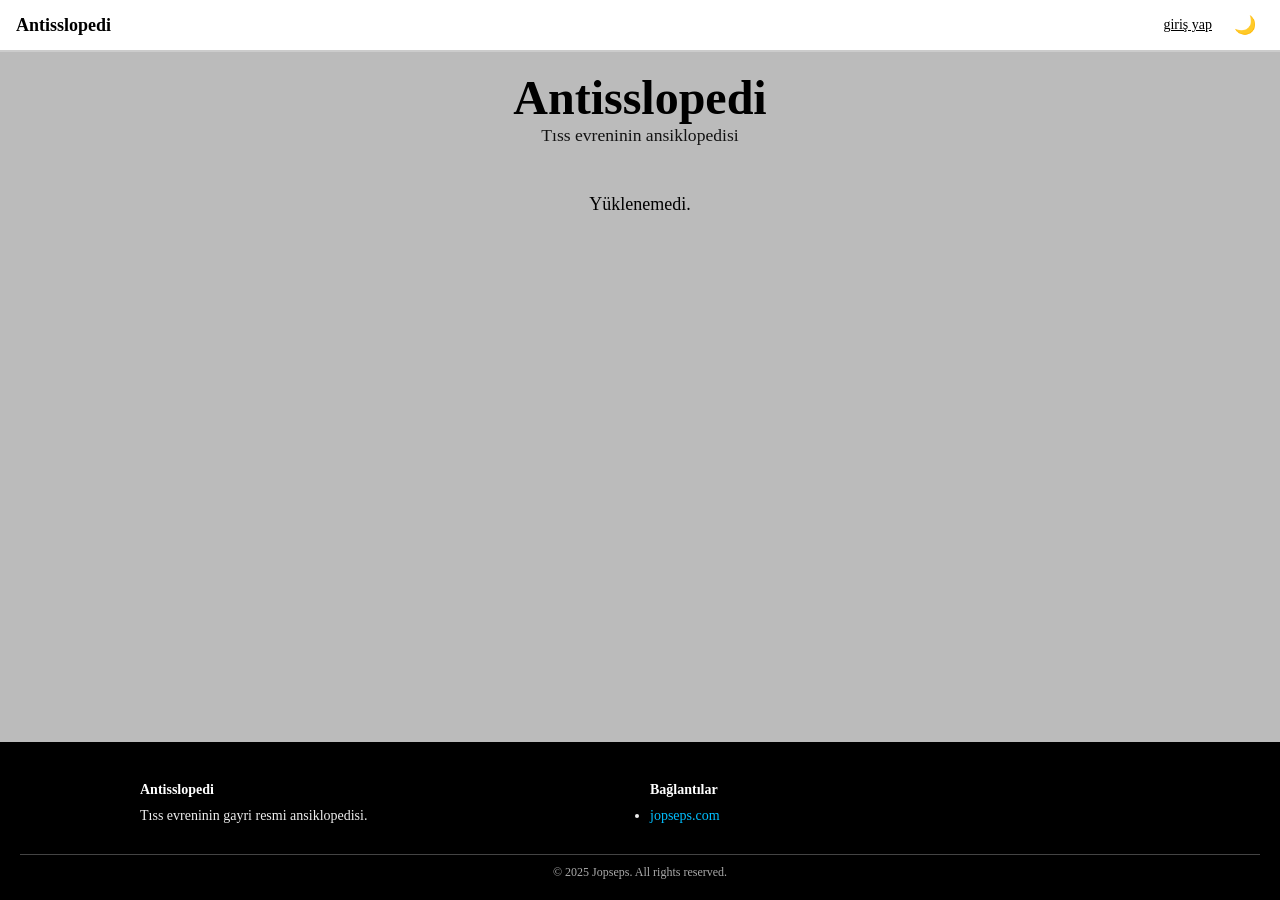
==== index.html @ 41218977 "Wiki, auth and UI stuff Co-Authored-By: Claude Fable 5 <noreply@anthropic.com>" ====
<!DOCTYPE html>
<html lang="tr">
    <head>
        <meta charset="UTF-8">
        <meta name="viewport" content="width=device-width, initial-scale=1.0">
        <link rel="stylesheet" href="styles.css">
        <title>Antisslopedi</title>
    </head>
    <body class="background">
        <div class="site-wrapper">
            <header class="site-header">
                <a href="index.html" class="site-header-title">Antisslopedi</a>
                <div class="site-header-right">
                    <span id="auth-strip" class="auth-strip"></span>
                    <button id="darkModeButton" onclick="switchColorScheme()" aria-label="Tema değiştir">🌙</button>
                </div>
            </header>
            <main class="site-content">
                <h1 class="straightText hero-title">Antisslopedi</h1>
                <p class="straightText hero-sub">Tıss evreninin ansiklopedisi</p>
                <div class="container" id="new-char-slot" style="margin-top:8px;"></div>

                <div id="char-grid" class="projects-grid" style="margin-top:30px;">
                    <p class="straightText" id="loading-msg" style="font-size:large;">yükleniyor...</p>
                </div>
            </main>

            <footer class="site-footer">
                <div class="footer-content" id="footer">
                    <div class="footer-section">
                        <h4>Antisslopedi</h4>
                        <p>Tıss evreninin gayri resmi ansiklopedisi.</p>
                    </div>
                    <div class="footer-section">
                        <h4>Bağlantılar</h4>
                        <ul>
                            <li><a href="https://jopseps.com">jopseps.com</a></li>
                        </ul>
                    </div>
                </div>
                <div class="footer-bottom">
                    © 2025 Jopseps. All rights reserved.
                </div>
            </footer>
        </div>

        <script src="files/js/features.js"></script>
        <script src="files/js/auth.js"></script>
        <script>
            if(getToken()){
                document.getElementById("new-char-slot").innerHTML =
                    `<a href="duzenle.html?new=1"><span class="interactiveText straightText" style="font-weight:700;">+ Yeni Karakter</span></a>`;
            }

            async function loadGrid(){
                let chars;
                try{
                    const res = await fetch(`${API}/api/characters`);
                    if(!res.ok) throw new Error(res.status);
                    chars = await res.json();
                }catch(e){
                    document.getElementById("loading-msg").textContent = "Yüklenemedi.";
                    return;
                }

                const grid = document.getElementById("char-grid");
                grid.innerHTML = "";

                chars.forEach(char => {
                    const imgHtml = char.image
                        ? `<img src="${escHtml(char.image)}" alt="${escHtml(char.name)}">`
                        : `<div class="char-card-placeholder">${escHtml(initials(char.name))}</div>`;

                    const card = document.createElement("a");
                    card.href = `wiki.html?char=${encodeURIComponent(char.id)}`;
                    card.className = "char-card";
                    card.innerHTML = `
                        <div class="char-card-img">${imgHtml}</div>
                        <div class="char-card-info">
                            <h3>${escHtml(char.name)}</h3>
                            <p class="char-card-summary">${escHtml(char.summary || "")}</p>
                        </div>
                    `;
                    grid.appendChild(card);
                });
            }

            loadGrid();
        </script>
    </body>
</html>
---- styles.css ----
/* Reset */
*{
    margin: 0;
    padding: 0;
    box-sizing: border-box;
}

a{
    color: inherit;
    text-decoration: none;
}

.background{
    background-color: rgb(187, 187, 187)
}

.container{
    display: flex;
    justify-content: center;
    align-items: center;
}

.container-right{
    display: flex;
    justify-content: flex-end;
    align-items: center;
    gap: 10px;
    padding: 10px 12px 0 0;
}

.container-left{
    display: flex;
    justify-content: left;
    align-items: left;
}

.straightText{
    color: #000000;
}

.interactiveText-wrapper{
    display: flex;
    justify-content: flex-end; /* right */

    padding-right: 10%;
}

.interactiveText{
    white-space: nowrap;

    display: inline-block;

    transform-origin: center;
    transition: transform 0.3s ease;
}

.interactiveText:hover{
    transform: scale(1.20);
}


.bigImage{
    border-color: #000000;
    border-style: solid;
    border-width: 7px;
    border-radius: 30%;

    display: flex;
    justify-self: center;
    justify-content: center;
    align-items: center;

    min-height: 150px;
    min-width: 150px;
    max-height: 225px;
    max-width: 225px;
    width: 15%;
    height: 15%;

    transition: transform 0.3s ease;
}

.bigImage.hovered {
    transform: scale(1.1);
}

.tissContainer{
    display: grid;
    grid-template-columns: auto auto;
    padding: 10px;
    column-gap: min(200px, 5%);

}

.tissContainer div{
    padding: 10px;
    text-align: center;

}

.tissImage{
    border-color: #000000;
    border-style: solid;
    border-width: 7px;
    border-radius: 30%;

    display: flex;
    justify-self: center;
    justify-content: center;
    align-items: center;

    min-height: 150px;
    min-width: 150px;
    max-height: 400px;
    max-width: 225px;
    width: 15%;
    height: 15%;

    margin-left: 20%;
    margin-top: 5%;
}

.tissTitleText{
    color: #000000;
    font-size: 45pt;
}

.tissDescriptonText div{
    display: flex;
    color: #000000;
    border-color: #000000;
    border-style: solid;
    border-width: 7px;
    border-radius: 30%;

    visibility: visible;

}


#samePlaceList span{
    color: initial;
}

.bigInput{
    width: max(70%, 350px);
}


/* --- Sticky site header --- */
.site-header{
    position: sticky;
    top: 0;
    z-index: 100;
    display: flex;
    align-items: center;
    justify-content: space-between;
    gap: 10px;
    padding: 10px 16px;
    background-color: #ffffff;
    border-bottom: 2px solid #cccccc;
}

.site-header-title{
    font-weight: 900;
    font-size: 18px;
    color: #000000;
}

.site-header-right{
    display: flex;
    align-items: center;
    gap: 10px;
}

#darkModeButton{
    margin: 0;
    padding: 6px 8px;
    font-size: 18px;
    line-height: 1;
    background: none;
    border: none;
    border-radius: 6px;
    cursor: pointer;
}

#darkModeButton:hover{
    background-color: rgba(0, 0, 0, 0.08);
}

html, body{
    height: 100%;
    margin: 0;
    padding: 0;
    overscroll-behavior-y: none;
}

html{
    overflow-y: scroll;
}


.site-wrapper{
    display: flex;
    flex-direction: column;
    min-height: 100vh;
}

.site-content{
    flex: 1;
}

.projects-grid{
    display: grid;
    grid-template-columns: repeat(auto-fit, minmax(280px, 1fr));
    row-gap: 5px;
    gap: 20px;

    justify-items: center;
    padding-top: 10px;
    padding-left: 5%;
    padding-right: 5%;
}

.project-wrapper{
    max-width: 400px;
    display: inline-block;
    overflow: visible;
}

.project-card{
    width: 400px;
    background-color: rgb(255, 255, 255);
    border: 2px solid rgb(204, 204, 204);
    border-radius: 12px;
    overflow: hidden;
    box-shadow: 0 4px 10px rgba(0, 0, 0, 0.1);
    transition: transform 0.3s ease;
    margin: 20px auto;
    display: block;
    transform-origin: center;
}

.project-card:hover{
    transform: scale(1.1);
    clip-path: inset(0);
}

.project-card img {
    object-fit: cover;
    width: 100%;
    height: 230px;
    display: block;
}

.project-info {
    padding: 15px;
}

.project-info h3 {
    margin: 0 0 10px;
}

.project-info p{
    font-size: 14px;
    color: rgb(85, 85, 85);
}

.project-card-P{
    width: 330px;
    background-color: rgb(255, 255, 255);
    border: 2px solid rgb(204, 204, 204);
    border-radius: 12px;
    overflow: hidden;
    box-shadow: 0 4px 10px rgba(0, 0, 0, 0.1);
    transition: transform 0.3s ease;
    margin: 20px auto;
    display: block;
}

.project-card-P:hover {
    transform: scale(1.1);
}

.project-card-P img {
    object-fit: cover;
    width: 100%;
    height: 190px;
    display: block;
}

.project-info-P {
    padding: 15px;
}

.project-info-P h3 {
    margin: 0 0 10px;
}

.project-info-P p {
    font-size: 14px;
    color: #555;
}


.site-footer {
    background-color: #000000;
    color: #eee;
    padding: 40px 20px 20px;
    font-size: 14px;
}

.footer-content{
    display: flex;
    flex-wrap: wrap;
    justify-content: space-between;
    gap: 20px;
    max-width: 1000px;
    margin: 0 auto;
}

.footer-section {
    flex: 1 1 200px;
}

.footer-section h4{
    margin-bottom: 10px;
    color: #fff;
}

.footer-section a{
    color: #00bfff;
    text-decoration: none;
}

.footer-section a:hover{
    text-decoration: underline;
}

.footer-bottom{
    margin-top: 30px;
    text-align: center;
    font-size: 12px;
    color: #aaa;
    border-top: 1px solid #444;
    padding-top: 10px;
}

/* --- Homepage hero --- */
.hero-title{
    text-align: center;
    font-size: 300%;
    margin-top: 18px;
}

.hero-sub{
    text-align: center;
    font-size: 110%;
    opacity: 0.9;
}

/* --- Wiki styles --- */
.wiki-grid{
    display: grid;
    grid-template-columns: 240px 1fr 320px;
    grid-template-areas: "toc article infobox";
    gap: 20px;
    padding: 20px 10%;
    align-items: start;
}

.wiki-article{
    grid-area: article;
    background-color: transparent;
}

.wiki-title{
    font-size: 220%;
    margin: 8px 0 12px 0;
}

.wiki-summary{
    font-size: 105%;
    opacity: 0.95;
}

.wiki-section{
    margin-top: 24px;
}

#wiki-sections h2{
    scroll-margin-top: 60px;
}

.wiki-section h2{
    font-size: 140%;
    margin: 12px 0 8px 0;
    border-bottom: 1px solid rgba(0,0,0,0.15);
    padding-bottom: 4px;
}

.wiki-section h3{
    font-size: 120%;
    margin: 10px 0 6px 0;
}

.wiki-toc{
    grid-area: toc;
    position: sticky;
    top: 60px;
    background-color: #ffffff;
    border: 2px solid #cccccc;
    border-radius: 8px;
    padding: 12px;
    max-height: calc(100vh - 72px);
    overflow: auto;
}

.wiki-toc-title{
    font: inherit;
    font-weight: 800;
    margin-bottom: 8px;
    padding: 0;
    background: none;
    border: none;
    color: inherit;
    display: block;
    text-align: left;
}

#wiki-toc-list{
    list-style: decimal;
    padding-left: 18px;
}

#wiki-toc-list li{
    margin: 4px 0;
}

.wiki-infobox{
    grid-area: infobox;
    position: sticky;
    top: 60px;
    background-color: #ffffff;
    border: 2px solid #cccccc;
    border-radius: 8px;
    padding: 12px;
}

.wiki-infobox-image img{
    width: 100%;
    height: auto;
    border-radius: 6px;
    display: block;
}

.wiki-infobox-image figcaption{
    text-align: center;
    margin-top: 6px;
    font-size: 90%;
    opacity: 0.9;
}

.wiki-infobox-body{
    margin-top: 10px;
    display: grid;
    grid-template-columns: 1fr 1fr;
    gap: 6px 10px;
}

.wiki-infobox-row{
    display: contents;
}

.wiki-infobox-row .key{
    font-weight: 700;
}

.wiki-infobox-row .val{
    text-align: right;
}

.wiki-categories{
    display: flex;
    flex-wrap: wrap;
    gap: 8px;
    margin-top: 8px;
}

.wiki-badge{
    display: inline-block;
    padding: 4px 8px;
    border: 1px solid #c8c8c8;
    border-radius: 999px;
    background-color: #f0f0f0;
    font-size: 90%;
}

@media (max-width: 1100px){
    .wiki-grid{
        grid-template-columns: 1fr;
        grid-template-areas:
            "toc"
            "article"
            "infobox";
        padding: 16px 5%;
        gap: 14px;
    }
    .wiki-toc, .wiki-infobox{
        position: relative;
        top: unset;
        max-height: none;
    }
    .wiki-toc{
        padding: 10px 12px;
    }
    .wiki-toc-title{
        width: 100%;
        margin-bottom: 0;
        cursor: pointer;
        padding: 4px 0;
    }
    .wiki-toc-title::after{
        content: " ▾";
    }
    .wiki-toc.open .wiki-toc-title::after{
        content: " ▴";
    }
    #wiki-toc-list{
        display: none;
        margin-top: 8px;
    }
    .wiki-toc.open #wiki-toc-list{
        display: block;
    }
    .wiki-infobox{
        max-width: 340px;
        margin: 0 auto;
        width: 100%;
    }
}

/* Character cards (homepage grid) */
.char-card{
    display: block;
    width: 260px;
    background-color: rgb(255, 255, 255);
    border: 2px solid rgb(204, 204, 204);
    border-radius: 12px;
    overflow: hidden;
    box-shadow: 0 4px 10px rgba(0,0,0,0.1);
    transition: transform 0.3s ease;
    margin: 10px auto;
    text-decoration: none;
    color: inherit;
    transform-origin: center;
}

.char-card:hover{
    transform: scale(1.06);
}

.char-card-img{
    width: 100%;
    height: 220px;
    overflow: hidden;
    background-color: rgb(200, 200, 200);
    display: flex;
    align-items: center;
    justify-content: center;
}

.char-card-img img{
    width: 100%;
    height: 100%;
    object-fit: contain;
    display: block;
}

.char-card-placeholder{
    font-size: 56px;
    font-weight: 900;
    color: rgba(0,0,0,0.25);
    user-select: none;
}

.char-card-info{
    padding: 14px;
}

.char-card-info h3{
    margin: 0 0 8px;
    font-size: 105%;
}

.char-card-summary{
    font-size: 13px;
    color: rgb(85, 85, 85);
    margin: 0;
}

/* Infobox image / initials fallback */
.wiki-initials-placeholder{
    width: 100%;
    aspect-ratio: 3/5;
    background-color: rgb(210, 210, 210);
    display: flex;
    align-items: center;
    justify-content: center;
    font-size: 72px;
    font-weight: 900;
    color: rgba(0,0,0,0.25);
    border-radius: 6px;
    user-select: none;
}

/* --- Wiki loading skeleton --- */
.wiki-skeleton{
    height: 14px;
    border-radius: 6px;
    background-color: rgba(0, 0, 0, 0.12);
    margin: 10px 0;
    animation: skeleton-pulse 1.2s ease-in-out infinite;
}

.wiki-skeleton.title{
    height: 34px;
    width: 40%;
}

.wiki-skeleton.wide{
    width: 90%;
}

.wiki-skeleton.mid{
    width: 70%;
}

.wiki-skeleton.short{
    width: 50%;
}

.wiki-skeleton.portrait{
    height: auto;
    aspect-ratio: 3/5;
    width: 100%;
}

@keyframes skeleton-pulse{
    0%, 100%{ opacity: 1; }
    50%{ opacity: 0.45; }
}

/* --- 404 page --- */
.notfound{
    display: flex;
    flex-direction: column;
    align-items: center;
    justify-content: center;
    text-align: center;
    padding: 12vh 5% 40px;
    gap: 12px;
}

.notfound h1{
    font-size: 500%;
    font-weight: 900;
}

/* --- Auth strip (top right, next to dark mode button) --- */
.auth-strip{
    display: flex;
    align-items: center;
    gap: 8px;
    font-size: 14px;
    color: #000000;
}

.auth-strip a{
    text-decoration: underline;
    display: inline-block;
    padding: 6px 4px;
}

/* --- Forms (login / register / editor) --- */
.form-card{
    max-width: 420px;
    margin: 30px auto;
    background-color: #ffffff;
    border: 2px solid #cccccc;
    border-radius: 12px;
    padding: 20px;
    display: flex;
    flex-direction: column;
    gap: 10px;
}

.form-input{
    padding: 8px;
    border: 1px solid #aaaaaa;
    border-radius: 6px;
    font: inherit;
    background-color: #ffffff;
    color: #000000;
    width: 100%;
}

.form-error{
    color: #c0392b;
    font-size: 14px;
    min-height: 18px;
}

.form-btn{
    padding: 8px 14px;
    border: 1px solid #888888;
    border-radius: 6px;
    background-color: #f0f0f0;
    color: #000000;
    cursor: pointer;
    font: inherit;
    align-self: flex-start;
}

.form-btn:hover{
    background-color: #e0e0e0;
}

.form-btn.danger{
    border-color: #c0392b;
    color: #c0392b;
}

.edit-card{
    max-width: 720px;
    margin: 20px auto 40px;
    background-color: #ffffff;
    border: 2px solid #cccccc;
    border-radius: 12px;
    padding: 24px;
    display: flex;
    flex-direction: column;
    gap: 14px;
}

.edit-field label{
    font-weight: 700;
    display: block;
    margin-bottom: 4px;
}

.edit-list{
    display: flex;
    flex-direction: column;
    gap: 6px;
    margin-bottom: 6px;
}

.edit-row{
    display: flex;
    gap: 8px;
}

.edit-row .form-btn{
    flex-shrink: 0;
    align-self: center;
}

.edit-actions{
    display: flex;
    gap: 14px;
    align-items: center;
    margin-top: 8px;
}

/* --- Wiki article action links (Düzenle / Geçmiş) --- */
.wiki-actions{
    display: flex;
    gap: 14px;
    font-size: 95%;
    margin-bottom: 4px;
}

.wiki-actions a{
    text-decoration: underline;
    opacity: 0.85;
    display: inline-block;
    padding: 4px 2px;
}

/* --- Revision history --- */
.rev-list{
    max-width: 800px;
    margin: 20px auto 10px;
    display: flex;
    flex-direction: column;
    gap: 8px;
    padding: 0 5%;
}

.rev-row{
    background-color: #ffffff;
    border: 2px solid #cccccc;
    border-radius: 8px;
    padding: 10px 14px;
    display: flex;
    flex-wrap: wrap;
    gap: 10px;
    align-items: center;
    justify-content: space-between;
}

.rev-row-actions{
    display: flex;
    gap: 14px;
}

.rev-row-actions a{
    text-decoration: underline;
    display: inline-block;
    padding: 6px 4px;
}

.rev-preview{
    max-width: 800px;
    margin: 10px auto 40px;
    background-color: #ffffff;
    border: 2px solid #cccccc;
    border-radius: 8px;
    padding: 16px;
    display: flex;
    flex-direction: column;
    gap: 8px;
}

/* --- Dark mode (body.dark) --- */
body.dark{
    background-color: rgb(30, 30, 30);
    color: #ffffff;
}

body.dark .straightText,
body.dark .tissTitleText{
    color: #ffffff;
}

body.dark .project-card,
body.dark .project-card-P,
body.dark .char-card{
    background-color: rgb(50, 50, 50);
    border-color: rgb(255, 255, 255);
}

body.dark .project-info p,
body.dark .project-info-P p,
body.dark .char-card-summary{
    color: rgb(200, 200, 200);
}

body.dark .wiki-toc,
body.dark .wiki-infobox{
    background-color: rgb(50, 50, 50);
    border-color: rgb(100, 100, 100);
}

body.dark .wiki-badge{
    background-color: rgb(60, 60, 60);
    border-color: rgb(150, 150, 150);
    color: #ffffff;
}

body.dark .wiki-section h2{
    border-bottom-color: rgba(255, 255, 255, 0.15);
}

body.dark .wiki-initials-placeholder{
    background-color: rgb(60, 60, 60);
    color: #ffffff;
}

body.dark .wiki-skeleton{
    background-color: rgba(255, 255, 255, 0.15);
}

body.dark .auth-strip{
    color: #ffffff;
}

body.dark .form-card,
body.dark .edit-card,
body.dark .rev-row,
body.dark .rev-preview{
    background-color: rgb(50, 50, 50);
    border-color: rgb(100, 100, 100);
}

body.dark .form-input{
    background-color: rgb(40, 40, 40);
    color: #ffffff;
    border-color: #666666;
}

body.dark .form-btn{
    background-color: rgb(60, 60, 60);
    color: #ffffff;
    border-color: #888888;
}

body.dark .form-btn:hover{
    background-color: rgb(75, 75, 75);
}

body.dark .form-btn.danger{
    border-color: #e74c3c;
    color: #e74c3c;
}

body.dark .site-header{
    background-color: rgb(40, 40, 40);
    border-bottom-color: rgb(100, 100, 100);
}

body.dark .site-header-title{
    color: #ffffff;
}

body.dark #darkModeButton:hover{
    background-color: rgba(255, 255, 255, 0.12);
}

/* --- Touch devices: no hover-zoom --- */
@media (hover: none){
    .char-card:hover,
    .project-card:hover,
    .project-card-P:hover,
    .interactiveText:hover{
        transform: none;
    }
}

/* --- Phone breakpoint --- */
@media (max-width: 600px){
    .hero-title{
        font-size: 200%;
        margin-top: 12px;
    }

    .wiki-grid{
        padding: 12px 4%;
    }

    .wiki-title{
        font-size: 170%;
    }

    .projects-grid{
        display: flex;
        flex-direction: column;
        gap: 10px;
        padding: 10px 4%;
    }

    .char-card{
        width: 100%;
        display: flex;
        align-items: stretch;
        margin: 0;
    }

    .char-card-img{
        width: 96px;
        min-height: 96px;
        height: auto;
        flex-shrink: 0;
    }

    .char-card-img img{
        object-fit: cover;
    }

    .char-card-placeholder{
        font-size: 32px;
    }

    .char-card-info{
        padding: 10px 12px;
        min-width: 0;
    }

    .char-card-summary{
        display: -webkit-box;
        -webkit-line-clamp: 2;
        -webkit-box-orient: vertical;
        overflow: hidden;
    }

    .form-card{
        margin: 16px 4%;
        max-width: none;
    }

    .form-input{
        font-size: 16px;
        padding: 10px;
    }

    .form-btn{
        width: 100%;
        padding: 12px;
    }

    .edit-row .form-btn{
        width: auto;
        padding: 10px 14px;
    }

    .edit-card{
        margin: 12px 3% 30px;
        padding: 16px;
    }

    .edit-row{
        flex-wrap: wrap;
    }

    .edit-row .form-input{
        flex: 1;
        min-width: 120px;
    }

    .edit-actions{
        flex-wrap: wrap;
        gap: 10px;
    }

    .rev-list{
        padding: 0 3%;
    }

    .rev-preview{
        margin-left: 3%;
        margin-right: 3%;
    }

    .site-footer{
        padding: 24px 16px 16px;
    }

    .notfound h1{
        font-size: 320%;
    }
}
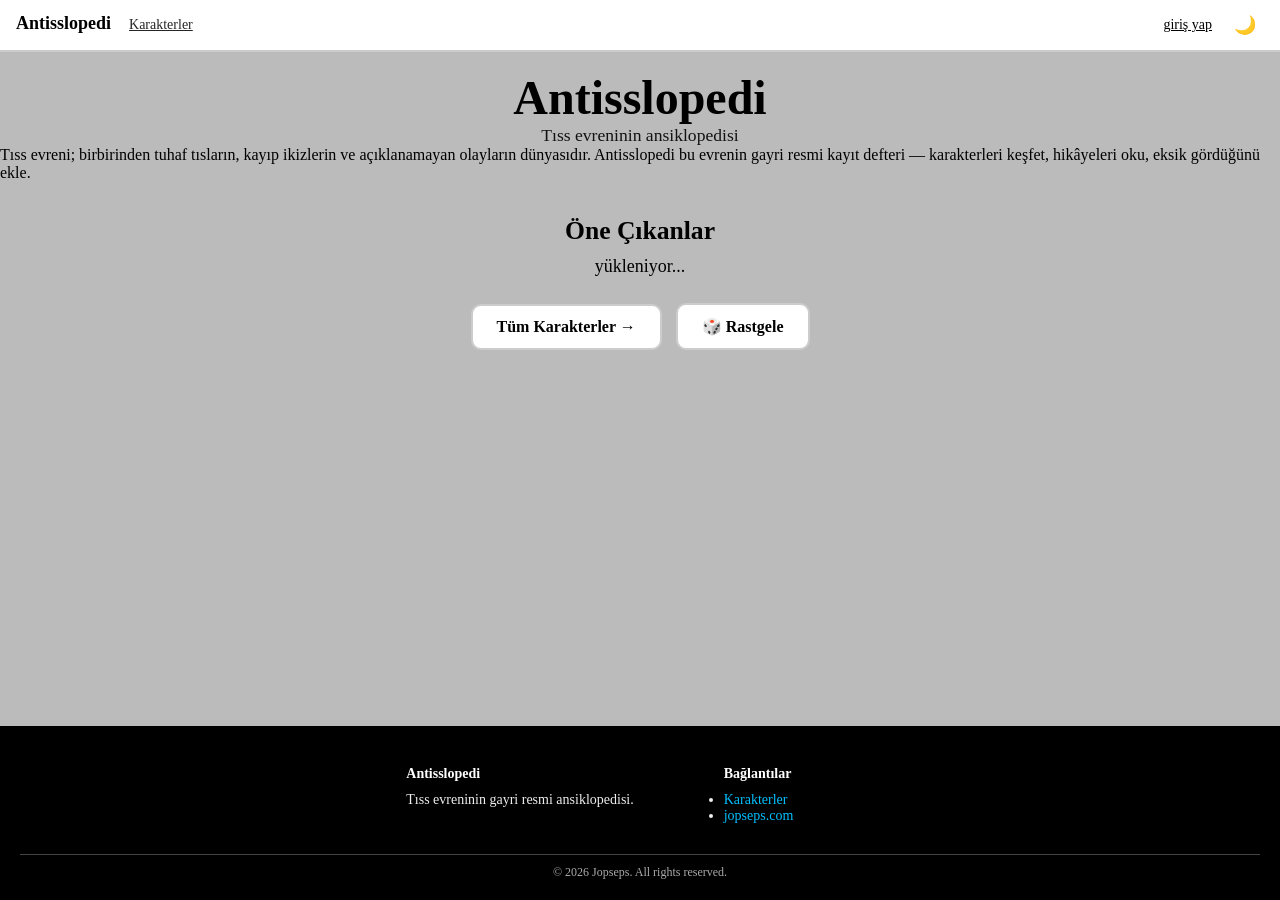
==== commit 17596708: "HUGE" ====
--- a/index.html
+++ b/index.html
@@ -9,7 +9,10 @@
     <body class="background">
         <div class="site-wrapper">
             <header class="site-header">
-                <a href="index.html" class="site-header-title">Antisslopedi</a>
+                <div class="site-header-left">
+                    <a href="index.html" class="site-header-title">Antisslopedi</a>
+                    <a href="karakterler.html" class="site-header-link">Karakterler</a>
+                </div>
                 <div class="site-header-right">
                     <span id="auth-strip" class="auth-strip"></span>
                     <button id="darkModeButton" onclick="switchColorScheme()" aria-label="Tema değiştir">🌙</button>
@@ -18,10 +21,22 @@
             <main class="site-content">
                 <h1 class="straightText hero-title">Antisslopedi</h1>
                 <p class="straightText hero-sub">Tıss evreninin ansiklopedisi</p>
+                <p class="straightText hero-desc">Tıss evreni; birbirinden tuhaf tısların, kayıp ikizlerin ve açıklanamayan olayların dünyasıdır. Antisslopedi bu evrenin gayri resmi kayıt defteri — karakterleri keşfet, hikâyeleri oku, eksik gördüğünü ekle.</p>
                 <div class="container" id="new-char-slot" style="margin-top:8px;"></div>
 
-                <div id="char-grid" class="projects-grid" style="margin-top:30px;">
+                <h2 class="straightText section-title">Öne Çıkanlar</h2>
+                <div id="featured-grid" class="projects-grid featured-grid">
                     <p class="straightText" id="loading-msg" style="font-size:large;">yükleniyor...</p>
+                </div>
+
+                <div class="container" style="margin:26px 0 10px; gap:14px;">
+                    <a href="karakterler.html" class="big-link-btn">Tüm Karakterler →</a>
+                    <a href="#" class="big-link-btn" onclick="randomChar();return false;">🎲 Rastgele</a>
+                </div>
+
+                <div class="changes-box" id="changes-box" style="display:none;">
+                    <div class="changes-title">son değişiklikler</div>
+                    <ul id="changes-list"></ul>
                 </div>
             </main>
 
@@ -34,12 +49,13 @@
                     <div class="footer-section">
                         <h4>Bağlantılar</h4>
                         <ul>
+                            <li><a href="karakterler.html">Karakterler</a></li>
                             <li><a href="https://jopseps.com">jopseps.com</a></li>
                         </ul>
                     </div>
                 </div>
                 <div class="footer-bottom">
-                    © 2025 Jopseps. All rights reserved.
+                    © 2026 Jopseps. All rights reserved.
                 </div>
             </footer>
         </div>
@@ -47,45 +63,68 @@
         <script src="files/js/features.js"></script>
         <script src="files/js/auth.js"></script>
         <script>
-            if(getToken()){
+            if(canEditRole()){
                 document.getElementById("new-char-slot").innerHTML =
                     `<a href="duzenle.html?new=1"><span class="interactiveText straightText" style="font-weight:700;">+ Yeni Karakter</span></a>`;
             }
 
-            async function loadGrid(){
-                let chars;
+            let allChars = [];
+
+            async function loadFeatured(){
                 try{
                     const res = await fetch(`${API}/api/characters`);
                     if(!res.ok) throw new Error(res.status);
-                    chars = await res.json();
+                    allChars = await res.json();
                 }catch(e){
                     document.getElementById("loading-msg").textContent = "Yüklenemedi.";
                     return;
                 }
 
-                const grid = document.getElementById("char-grid");
+                let featured = allChars.filter(c => c.featured);
+                if(!featured.length) featured = allChars;
+
+                const grid = document.getElementById("featured-grid");
                 grid.innerHTML = "";
-
-                chars.forEach(char => {
-                    const imgHtml = char.image
-                        ? `<img src="${escHtml(char.image)}" alt="${escHtml(char.name)}">`
-                        : `<div class="char-card-placeholder">${escHtml(initials(char.name))}</div>`;
-
-                    const card = document.createElement("a");
-                    card.href = `wiki.html?char=${encodeURIComponent(char.id)}`;
-                    card.className = "char-card";
-                    card.innerHTML = `
-                        <div class="char-card-img">${imgHtml}</div>
-                        <div class="char-card-info">
-                            <h3>${escHtml(char.name)}</h3>
-                            <p class="char-card-summary">${escHtml(char.summary || "")}</p>
-                        </div>
-                    `;
-                    grid.appendChild(card);
-                });
+                featured.forEach(char => grid.appendChild(charCard(char)));
             }
 
-            loadGrid();
+            function randomChar(){
+                if(!allChars.length) return;
+                const pick = allChars[Math.floor(Math.random() * allChars.length)];
+                location.href = `wiki.html?char=${encodeURIComponent(pick.id)}`;
+            }
+
+            function timeAgo(iso){
+                const s = (Date.now() - new Date(iso.replace(" ", "T") + "Z").getTime()) / 1000;
+                if(s < 3600) return Math.max(1, Math.floor(s / 60)) + " dk önce";
+                if(s < 86400) return Math.floor(s / 3600) + " sa önce";
+                return Math.floor(s / 86400) + " gün önce";
+            }
+
+            async function loadChanges(){
+                let changes;
+                try{
+                    const res = await fetch(`${API}/api/changes`);
+                    if(!res.ok) throw new Error(res.status);
+                    changes = await res.json();
+                }catch(e){ return; }
+                if(!changes.length) return;
+
+                const list = document.getElementById("changes-list");
+                list.innerHTML = changes.map(c => {
+                    const name = c.deleted
+                        ? `<span>${escHtml(c.char_name)}</span>`
+                        : `<a href="wiki.html?char=${encodeURIComponent(c.char_id)}">${escHtml(c.char_name)}</a>`;
+                    const who = c.username
+                        ? ` · <a href="kullanici.html?u=${encodeURIComponent(c.username)}">${escHtml(c.username)}</a>`
+                        : "";
+                    return `<li>${name} — ${escHtml(c.summary)}${who} · ${escHtml(timeAgo(c.created_at))}</li>`;
+                }).join("");
+                document.getElementById("changes-box").style.display = "block";
+            }
+
+            loadFeatured();
+            loadChanges();
         </script>
     </body>
 </html>
--- a/styles.css
+++ b/styles.css
@@ -161,10 +161,24 @@
     border-bottom: 2px solid #cccccc;
 }
 
+.site-header-left{
+    display: flex;
+    align-items: baseline;
+    gap: 16px;
+}
+
 .site-header-title{
     font-weight: 900;
     font-size: 18px;
     color: #000000;
+}
+
+.site-header-link{
+    font-size: 14px;
+    color: #000000;
+    opacity: 0.85;
+    text-decoration: underline;
+    padding: 4px 2px;
 }
 
 .site-header-right{
@@ -313,14 +327,15 @@
 .footer-content{
     display: flex;
     flex-wrap: wrap;
-    justify-content: space-between;
-    gap: 20px;
+    justify-content: center;
+    gap: 24px 90px;
     max-width: 1000px;
     margin: 0 auto;
 }
 
 .footer-section {
-    flex: 1 1 200px;
+    flex: 0 1 auto;
+    min-width: 150px;
 }
 
 .footer-section h4{
@@ -357,6 +372,46 @@
     text-align: center;
     font-size: 110%;
     opacity: 0.9;
+}
+
+.section-title{
+    text-align: center;
+    font-size: 160%;
+    margin-top: 26px;
+}
+
+/* Featured cards: same card, bigger frame */
+.featured-grid .char-card{
+    width: 300px;
+}
+
+.featured-grid .char-card-img{
+    height: 280px;
+}
+
+.big-link-btn{
+    display: inline-block;
+    padding: 12px 24px;
+    background-color: #ffffff;
+    border: 2px solid #cccccc;
+    border-radius: 10px;
+    font-weight: 800;
+    color: #000000;
+    transition: transform 0.3s ease;
+}
+
+.big-link-btn:hover{
+    transform: scale(1.06);
+}
+
+.search-wrap{
+    display: flex;
+    justify-content: center;
+    padding: 14px 5% 0;
+}
+
+.search-wrap .form-input{
+    max-width: 420px;
 }
 
 /* --- Wiki styles --- */
@@ -920,7 +975,14 @@
     border-bottom-color: rgb(100, 100, 100);
 }
 
-body.dark .site-header-title{
+body.dark .site-header-title,
+body.dark .site-header-link{
+    color: #ffffff;
+}
+
+body.dark .big-link-btn{
+    background-color: rgb(50, 50, 50);
+    border-color: rgb(120, 120, 120);
     color: #ffffff;
 }
 
@@ -933,6 +995,7 @@
     .char-card:hover,
     .project-card:hover,
     .project-card-P:hover,
+    .big-link-btn:hover,
     .interactiveText:hover{
         transform: none;
     }
@@ -960,14 +1023,16 @@
         padding: 10px 4%;
     }
 
-    .char-card{
+    .char-card,
+    .featured-grid .char-card{
         width: 100%;
         display: flex;
         align-items: stretch;
         margin: 0;
     }
 
-    .char-card-img{
+    .char-card-img,
+    .featured-grid .char-card-img{
         width: 96px;
         min-height: 96px;
         height: auto;
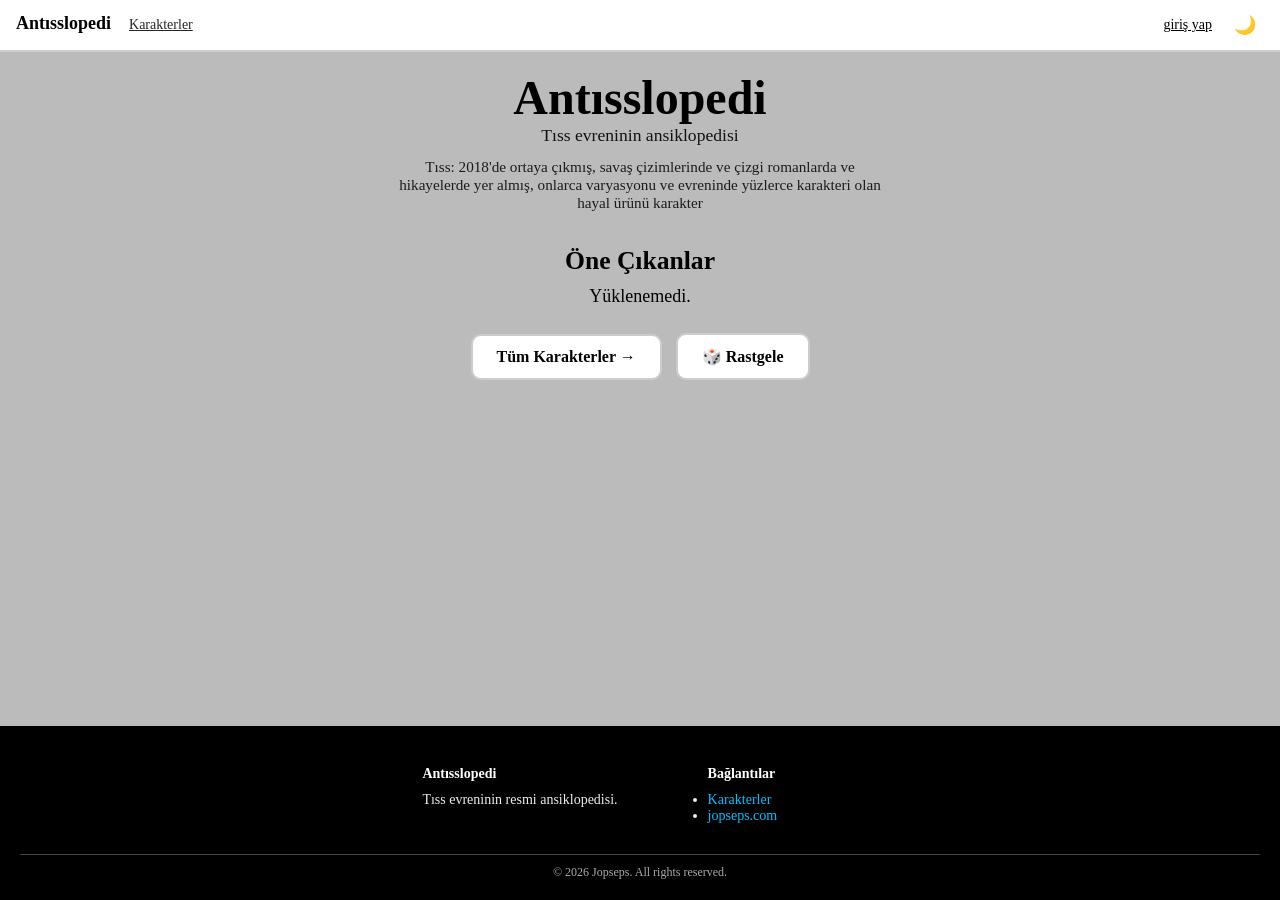
==== commit 3aa3a4e1: "Stuff" ====
--- a/index.html
+++ b/index.html
@@ -4,13 +4,13 @@
         <meta charset="UTF-8">
         <meta name="viewport" content="width=device-width, initial-scale=1.0">
         <link rel="stylesheet" href="styles.css">
-        <title>Antisslopedi</title>
+        <title>Antısslopedi</title>
     </head>
     <body class="background">
         <div class="site-wrapper">
             <header class="site-header">
                 <div class="site-header-left">
-                    <a href="index.html" class="site-header-title">Antisslopedi</a>
+                    <a href="index.html" class="site-header-title">Antısslopedi</a>
                     <a href="karakterler.html" class="site-header-link">Karakterler</a>
                 </div>
                 <div class="site-header-right">
@@ -19,9 +19,9 @@
                 </div>
             </header>
             <main class="site-content">
-                <h1 class="straightText hero-title">Antisslopedi</h1>
+                <h1 class="straightText hero-title">Antısslopedi</h1>
                 <p class="straightText hero-sub">Tıss evreninin ansiklopedisi</p>
-                <p class="straightText hero-desc">Tıss evreni; birbirinden tuhaf tısların, kayıp ikizlerin ve açıklanamayan olayların dünyasıdır. Antisslopedi bu evrenin gayri resmi kayıt defteri — karakterleri keşfet, hikâyeleri oku, eksik gördüğünü ekle.</p>
+                <p class="straightText hero-desc">Tıss: 2018'de ortaya çıkmış, savaş çizimlerinde ve çizgi romanlarda ve hikayelerde yer almış, onlarca varyasyonu ve evreninde yüzlerce karakteri olan hayal ürünü karakter</p>
                 <div class="container" id="new-char-slot" style="margin-top:8px;"></div>
 
                 <h2 class="straightText section-title">Öne Çıkanlar</h2>
@@ -43,8 +43,8 @@
             <footer class="site-footer">
                 <div class="footer-content" id="footer">
                     <div class="footer-section">
-                        <h4>Antisslopedi</h4>
-                        <p>Tıss evreninin gayri resmi ansiklopedisi.</p>
+                        <h4>Antısslopedi</h4>
+                        <p>Tıss evreninin resmi ansiklopedisi.</p>
                     </div>
                     <div class="footer-section">
                         <h4>Bağlantılar</h4>
--- a/styles.css
+++ b/styles.css
@@ -374,10 +374,93 @@
     opacity: 0.9;
 }
 
+.hero-desc{
+    text-align: center;
+    max-width: 620px;
+    margin: 12px auto 0;
+    padding: 0 5%;
+    font-size: 95%;
+    opacity: 0.85;
+}
+
 .section-title{
     text-align: center;
     font-size: 160%;
     margin-top: 26px;
+}
+
+/* --- Recent changes (muted, unobtrusive) --- */
+.changes-box{
+    max-width: 520px;
+    margin: 18px auto 40px;
+    padding: 10px 16px;
+    font-size: 13px;
+    color: #000000;
+    opacity: 0.65;
+}
+
+.changes-title{
+    font-weight: 700;
+    border-bottom: 1px dotted rgba(0, 0, 0, 0.35);
+    padding-bottom: 4px;
+    margin-bottom: 6px;
+}
+
+.changes-box ul{
+    list-style: none;
+}
+
+.changes-box li{
+    margin: 3px 0;
+}
+
+.changes-box a{
+    text-decoration: underline;
+}
+
+/* --- Profile page --- */
+.profile-card{
+    max-width: 720px;
+    margin: 24px auto 0;
+    background-color: #ffffff;
+    border: 2px solid #cccccc;
+    border-radius: 12px;
+    padding: 20px;
+    text-align: center;
+}
+
+.profile-meta{
+    margin-top: 6px;
+    opacity: 0.8;
+    font-size: 95%;
+}
+
+/* --- Admin panel --- */
+.admin-card{
+    max-width: 800px;
+    margin: 18px auto;
+    background-color: #ffffff;
+    border: 2px solid #cccccc;
+    border-radius: 12px;
+    padding: 18px 20px;
+    display: flex;
+    flex-direction: column;
+    gap: 10px;
+}
+
+.admin-card h2{
+    font-size: 120%;
+}
+
+.admin-list{
+    display: flex;
+    flex-direction: column;
+    gap: 8px;
+}
+
+.admin-list .rev-row{
+    border-width: 1px;
+    padding: 8px 12px;
 }
 
 /* Featured cards: same card, bigger frame */
@@ -828,6 +911,16 @@
     margin-top: 8px;
 }
 
+.wiki-last-edit{
+    margin-top: 28px;
+    font-size: 85%;
+    opacity: 0.6;
+}
+
+.wiki-last-edit a{
+    text-decoration: underline;
+}
+
 /* --- Wiki article action links (Düzenle / Geçmiş) --- */
 .wiki-actions{
     display: flex;
@@ -944,9 +1037,19 @@
 body.dark .form-card,
 body.dark .edit-card,
 body.dark .rev-row,
-body.dark .rev-preview{
+body.dark .rev-preview,
+body.dark .profile-card,
+body.dark .admin-card{
     background-color: rgb(50, 50, 50);
     border-color: rgb(100, 100, 100);
+}
+
+body.dark .changes-box{
+    color: #ffffff;
+}
+
+body.dark .changes-title{
+    border-bottom-color: rgba(255, 255, 255, 0.35);
 }
 
 body.dark .form-input{
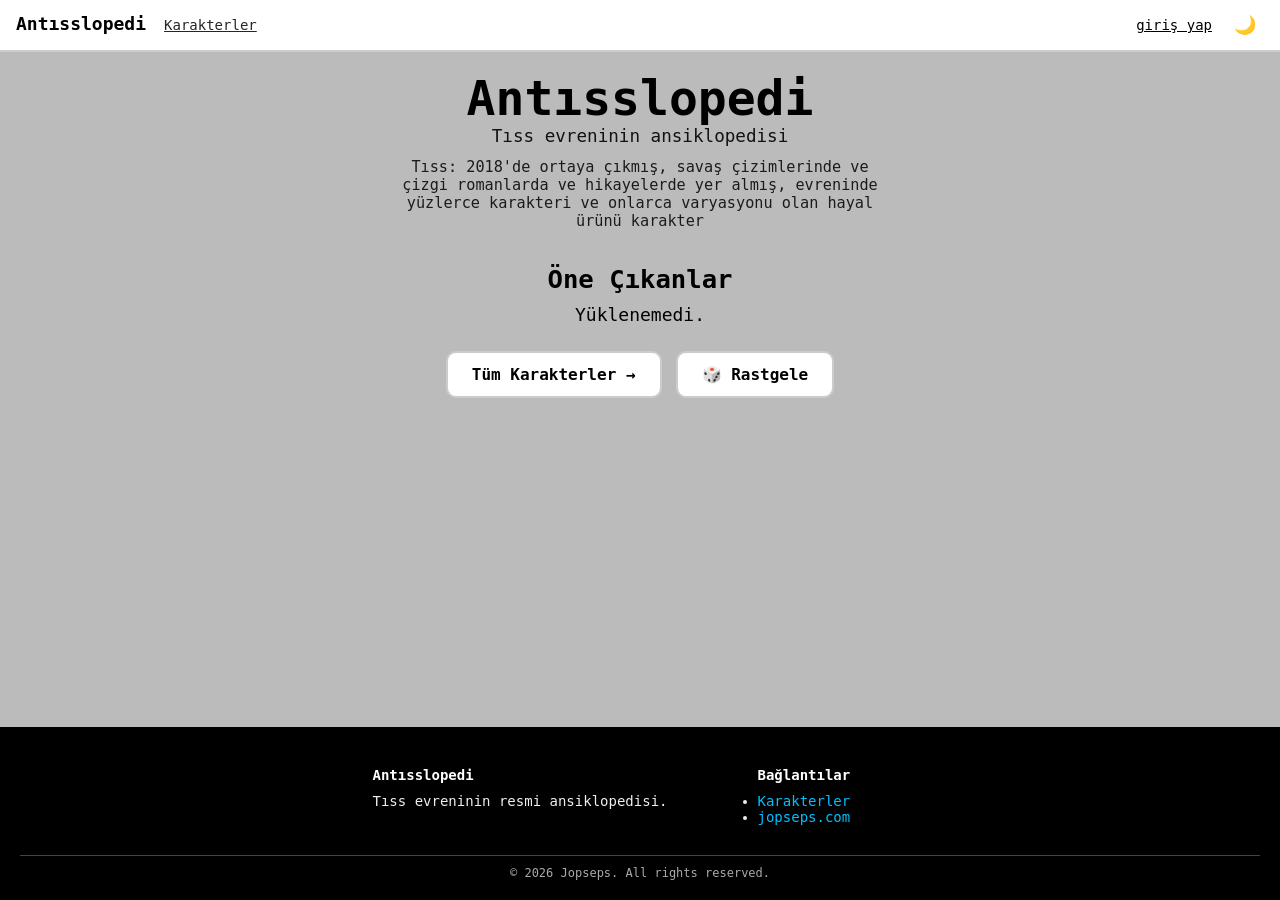
==== commit 6f433921: "stuff" ====
--- a/index.html
+++ b/index.html
@@ -3,7 +3,17 @@
     <head>
         <meta charset="UTF-8">
         <meta name="viewport" content="width=device-width, initial-scale=1.0">
+        <link rel="preconnect" href="https://fonts.googleapis.com">
+        <link rel="preconnect" href="https://fonts.gstatic.com" crossorigin>
+        <link href="https://fonts.googleapis.com/css2?family=JetBrains+Mono:wght@400;500;700;800&display=swap" rel="stylesheet">
         <link rel="stylesheet" href="styles.css">
+        <link rel="icon" href="files/images/favicon.svg" type="image/svg+xml">
+        <meta name="description" content="Tıss evreninin resmi ansiklopedisi.">
+        <meta name="theme-color" content="#1e1e1e">
+        <meta property="og:site_name" content="Antısslopedi">
+        <meta property="og:title" content="Antısslopedi">
+        <meta property="og:description" content="Tıss evreninin resmi ansiklopedisi.">
+        <meta property="og:type" content="website">
         <title>Antısslopedi</title>
     </head>
     <body class="background">
@@ -21,7 +31,7 @@
             <main class="site-content">
                 <h1 class="straightText hero-title">Antısslopedi</h1>
                 <p class="straightText hero-sub">Tıss evreninin ansiklopedisi</p>
-                <p class="straightText hero-desc">Tıss: 2018'de ortaya çıkmış, savaş çizimlerinde ve çizgi romanlarda ve hikayelerde yer almış, onlarca varyasyonu ve evreninde yüzlerce karakteri olan hayal ürünü karakter</p>
+                <p class="straightText hero-desc">Tıss: 2018'de ortaya çıkmış, savaş çizimlerinde ve çizgi romanlarda ve hikayelerde yer almış, evreninde yüzlerce karakteri ve onlarca varyasyonu olan hayal ürünü karakter</p>
                 <div class="container" id="new-char-slot" style="margin-top:8px;"></div>
 
                 <h2 class="straightText section-title">Öne Çıkanlar</h2>
@@ -82,6 +92,13 @@
 
                 let featured = allChars.filter(c => c.featured);
                 if(!featured.length) featured = allChars;
+                // featured_order 0 = sırasız → sona; eşitlikte Türkçe isim sırası
+                const coll = new Intl.Collator("tr");
+                featured = featured.slice().sort((a, b) => {
+                    const ao = a.featured_order || Infinity, bo = b.featured_order || Infinity;
+                    if(ao !== bo) return ao - bo;
+                    return coll.compare(a.name, b.name);
+                });
 
                 const grid = document.getElementById("featured-grid");
                 grid.innerHTML = "";
--- a/styles.css
+++ b/styles.css
@@ -207,6 +207,7 @@
     margin: 0;
     padding: 0;
     overscroll-behavior-y: none;
+    font-family: "JetBrains Mono", ui-monospace, "Cascadia Code", "Source Code Pro", monospace;
 }
 
 html{
@@ -436,20 +437,73 @@
 }
 
 /* --- Admin panel --- */
-.admin-card{
-    max-width: 800px;
-    margin: 18px auto;
+.admin-panel{
+    max-width: 880px;
+    margin: 18px auto 40px;
     background-color: #ffffff;
     border: 2px solid #cccccc;
     border-radius: 12px;
-    padding: 18px 20px;
-    display: flex;
-    flex-direction: column;
-    gap: 10px;
-}
-
-.admin-card h2{
-    font-size: 120%;
+    overflow: hidden;
+}
+
+.admin-tabs{
+    display: flex;
+    flex-wrap: wrap;
+    border-bottom: 2px solid #cccccc;
+}
+
+.admin-tab{
+    font: inherit;
+    font-weight: 700;
+    color: #000000;
+    background: none;
+    border: none;
+    border-bottom: 3px solid transparent;
+    padding: 12px 18px;
+    cursor: pointer;
+}
+
+.admin-tab:hover{
+    background-color: rgba(0, 0, 0, 0.05);
+}
+
+.admin-tab.active{
+    border-bottom-color: #1e1e1e;
+}
+
+.admin-tab-content{
+    padding: 16px 20px 20px;
+}
+
+.admin-hint{
+    font-size: 90%;
+    opacity: 0.85;
+    margin-bottom: 10px;
+}
+
+.stat-cards{
+    display: grid;
+    grid-template-columns: repeat(auto-fit, minmax(130px, 1fr));
+    gap: 12px;
+}
+
+.stat-card{
+    border: 2px solid #cccccc;
+    border-radius: 10px;
+    padding: 16px 10px;
+    text-align: center;
+}
+
+.stat-num{
+    font-size: 30px;
+    font-weight: 900;
+    color: #000000;
+}
+
+.stat-label{
+    font-size: 13px;
+    opacity: 0.75;
+    color: #000000;
 }
 
 .admin-list{
@@ -463,7 +517,151 @@
     padding: 8px 12px;
 }
 
-/* Featured cards: same card, bigger frame */
+.rev-row-actions .form-btn{
+    padding: 4px 10px;
+    font-size: 13px;
+}
+
+.role-badge{
+    display: inline-block;
+    padding: 1px 8px;
+    border-radius: 999px;
+    font-size: 12px;
+    border: 1px solid #bbbbbb;
+    background-color: #f0f0f0;
+    color: #000000;
+}
+
+.role-badge.admin{
+    background-color: #fdecc8;
+    border-color: #d4a72c;
+}
+
+.role-badge.editor{
+    background-color: #ddf4ff;
+    border-color: #54aeff;
+}
+
+.role-badge.banned{
+    background-color: #ffebe9;
+    border-color: #ff8182;
+}
+
+/* --- Revision diff (git-style) --- */
+.compare-bar{
+    max-width: 800px;
+    margin: 14px auto 0;
+    padding: 0 5%;
+    display: flex;
+    justify-content: flex-end;
+    align-items: center;
+    gap: 12px;
+}
+
+.compare-bar .form-btn{
+    width: auto;
+}
+
+.rev-radios{
+    margin-right: 8px;
+    white-space: nowrap;
+}
+
+.diff-del{
+    background-color: #ffebe9;
+    color: #82071e;
+    text-decoration: line-through;
+    border-radius: 3px;
+    padding: 0 3px;
+}
+
+.diff-add{
+    background-color: #dafbe1;
+    color: #116329;
+    border-radius: 3px;
+    padding: 0 3px;
+}
+
+.wiki-badge.diff-del,
+.wiki-badge.diff-add{
+    border-color: currentColor;
+}
+
+/* Görsel diff önizlemeleri */
+.diff-img-row{
+    display: flex;
+    align-items: center;
+    gap: 12px;
+    flex-wrap: wrap;
+    margin-top: 4px;
+}
+
+.diff-img-frame{
+    display: inline-flex;
+    border: 3px solid #d0d7de;
+    border-radius: 6px;
+}
+
+.diff-img-frame img{
+    display: block;
+    max-height: 130px;
+    max-width: 100px;
+    width: auto;
+    height: auto;
+    border-radius: 3px;
+}
+
+.diff-img-frame.del{ border-color: #cf222e; background: #ffebe9; }
+.diff-img-frame.add{ border-color: #1a7f37; background: #dafbe1; }
+
+.diff-img-arrow{
+    font-size: 20px;
+    font-weight: 800;
+    opacity: 0.6;
+}
+
+.diff-img-note{
+    font-size: 90%;
+    opacity: 0.75;
+}
+
+body.dark .diff-img-frame{ border-color: #444c56; background: #22272e; }
+body.dark .diff-img-frame.del{ border-color: #f85149; background: #3c1618; }
+body.dark .diff-img-frame.add{ border-color: #3fb950; background: #12261e; }
+
+.diff-field{
+    margin-top: 12px;
+}
+
+.diff-field-title{
+    font-weight: 800;
+    color: #000000;
+    margin-bottom: 3px;
+}
+
+.diff-body{
+    line-height: 1.7;
+}
+
+/* --- Own password form (profile) --- */
+.pass-form{
+    margin: 14px auto 0;
+    display: flex;
+    flex-direction: column;
+    gap: 8px;
+    max-width: 320px;
+}
+
+/* Featured cards: same card, bigger frame.
+   Flex + wrap so leftover cards center under the row instead of an
+   awkward left-aligned 4+1 when 5×300px don't fit the viewport. */
+.featured-grid{
+    display: flex;
+    flex-wrap: wrap;
+    justify-content: center;
+    gap: 20px;
+}
+
 .featured-grid .char-card{
     width: 300px;
 }
@@ -490,11 +688,18 @@
 .search-wrap{
     display: flex;
     justify-content: center;
+    gap: 10px;
+    flex-wrap: wrap;
     padding: 14px 5% 0;
 }
 
 .search-wrap .form-input{
     max-width: 420px;
+}
+
+.search-wrap #char-sort{
+    max-width: 170px;
+    flex: 0 0 auto;
 }
 
 /* --- Wiki styles --- */
@@ -1039,9 +1244,66 @@
 body.dark .rev-row,
 body.dark .rev-preview,
 body.dark .profile-card,
-body.dark .admin-card{
+body.dark .admin-panel{
     background-color: rgb(50, 50, 50);
     border-color: rgb(100, 100, 100);
+}
+
+body.dark .admin-tabs{
+    border-bottom-color: rgb(100, 100, 100);
+}
+
+body.dark .admin-tab{
+    color: #ffffff;
+}
+
+body.dark .admin-tab:hover{
+    background-color: rgba(255, 255, 255, 0.08);
+}
+
+body.dark .admin-tab.active{
+    border-bottom-color: #ffffff;
+}
+
+body.dark .stat-card{
+    border-color: rgb(100, 100, 100);
+}
+
+body.dark .stat-num,
+body.dark .stat-label,
+body.dark .diff-field-title{
+    color: #ffffff;
+}
+
+body.dark .role-badge{
+    background-color: rgb(60, 60, 60);
+    border-color: rgb(150, 150, 150);
+    color: #ffffff;
+}
+
+body.dark .role-badge.admin{
+    background-color: rgb(90, 70, 20);
+    border-color: #d4a72c;
+}
+
+body.dark .role-badge.editor{
+    background-color: rgb(20, 60, 90);
+    border-color: #54aeff;
+}
+
+body.dark .role-badge.banned{
+    background-color: rgb(90, 30, 30);
+    border-color: #ff8182;
+}
+
+body.dark .diff-del{
+    background-color: rgb(90, 30, 30);
+    color: #ffb3ad;
+}
+
+body.dark .diff-add{
+    background-color: rgb(18, 53, 29);
+    color: #7ee2a8;
 }
 
 body.dark .changes-box{
@@ -1201,6 +1463,20 @@
         gap: 10px;
     }
 
+    .img-upload{
+        flex-direction: column;
+        align-items: stretch;
+    }
+
+    .img-preview{
+        align-self: flex-start;
+    }
+
+    .rel-hint{
+        max-width: 100%;
+        flex: 1 0 100%;
+    }
+
     .rev-list{
         padding: 0 3%;
     }
@@ -1218,3 +1494,322 @@
         font-size: 320%;
     }
 }
+
+/* --- öne çıkan sırası (editör) --- */
+
+.edit-order-row{
+    display: flex;
+    align-items: center;
+    gap: 10px;
+    margin-top: 8px;
+}
+
+.edit-order-row .form-input{
+    width: 90px;
+    flex: 0 0 auto;
+}
+
+.edit-order-row .form-input:disabled{
+    opacity: 0.45;
+    cursor: not-allowed;
+}
+
+.edit-hint{
+    font-size: 85%;
+    opacity: 0.7;
+}
+
+/* --- görsel yükleme --- */
+
+.img-upload{
+    display: flex;
+    gap: 14px;
+    align-items: flex-start;
+}
+
+.img-upload-controls{
+    display: flex;
+    flex-direction: column;
+    gap: 8px;
+    flex: 1 1 auto;
+    min-width: 0;
+}
+
+.img-preview{
+    width: 108px;
+    height: 180px;
+    flex: 0 0 auto;
+    border: 2px solid #cccccc;
+    border-radius: 10px;
+    overflow: hidden;
+    display: flex;
+    align-items: center;
+    justify-content: center;
+    text-align: center;
+}
+
+.img-preview img{
+    width: 100%;
+    height: 100%;
+    object-fit: cover;
+    display: block;
+}
+
+.img-preview.empty{
+    border-style: dashed;
+    font-size: 80%;
+    opacity: 0.6;
+    padding: 6px;
+}
+
+.img-upload input[type="file"]{
+    font-family: inherit;
+    font-size: 13px;
+    max-width: 100%;
+}
+
+body.dark .img-preview{
+    border-color: rgb(100, 100, 100);
+}
+
+/* --- ilişki satırı --- */
+
+.rel-hint{
+    font-size: 80%;
+    flex: 0 0 auto;
+    white-space: nowrap;
+    overflow: hidden;
+    text-overflow: ellipsis;
+    max-width: 40%;
+}
+
+.rel-hint.ok{
+    opacity: 0.7;
+}
+
+.rel-hint.warn{
+    opacity: 0.9;
+    font-style: italic;
+}
+
+/* --- kategori / özellik seçici --- */
+
+.cat-picker{
+    margin-top: 10px;
+    border: 2px solid #cccccc;
+    border-radius: 10px;
+    padding: 12px;
+}
+
+.cat-picker-title{
+    display: block;
+    font-size: 90%;
+    opacity: 0.8;
+    margin-bottom: 6px;
+}
+
+.cat-chips{
+    display: flex;
+    flex-wrap: wrap;
+    gap: 8px;
+    margin-top: 10px;
+}
+
+.cat-chip{
+    display: inline-flex;
+    align-items: center;
+    gap: 6px;
+    border: 2px solid #cccccc;
+    border-radius: 999px;
+    background: none;
+    color: #000000;
+    padding: 5px 12px;
+    font-size: 14px;
+    font-family: inherit;
+    cursor: pointer;
+}
+
+.cat-chip:hover{
+    border-color: #000000;
+}
+
+.cat-chip.on{
+    background-color: #000000;
+    border-color: #000000;
+    color: #ffffff;
+}
+
+.cat-chip-count{
+    font-size: 12px;
+    opacity: 0.55;
+}
+
+.cat-empty{
+    font-size: 90%;
+    opacity: 0.7;
+}
+
+.cat-new-btn{
+    font-size: 13px;
+}
+
+body.dark .cat-picker{
+    border-color: rgb(100, 100, 100);
+}
+
+body.dark .cat-chip{
+    border-color: rgb(120, 120, 120);
+    color: #ffffff;
+}
+
+body.dark .cat-chip:hover{
+    border-color: #ffffff;
+}
+
+body.dark .cat-chip.on{
+    background-color: #ffffff;
+    border-color: #ffffff;
+    color: #000000;
+}
+
+/* --- öne çıkanlar sıralama listesi (yönetim) --- */
+
+/* liste ile "öne çıkar/sıraya ekle" satırı arasına nefes payı */
+#tab-featured .edit-row,
+#tab-order .edit-row{
+    margin-top: 14px;
+}
+
+.featured-row{
+    cursor: grab;
+}
+
+.featured-row.dragging{
+    opacity: 0.4;
+}
+
+.drag-handle{
+    opacity: 0.5;
+    margin-right: 6px;
+    cursor: grab;
+}
+
+@media (hover: none){
+    .featured-row,
+    .drag-handle{
+        cursor: default;
+    }
+}
+
+/* --- katkı puanı rozeti --- */
+
+.point-badge{
+    display: inline-block;
+    padding: 1px 8px;
+    border-radius: 999px;
+    font-size: 12px;
+    border: 1px solid #9ac;
+    background-color: #eef4fa;
+    color: #000000;
+}
+
+body.dark .point-badge{
+    background-color: rgb(30, 50, 70);
+    border-color: rgb(120, 160, 200);
+    color: #ffffff;
+}
+
+/* --- yönetim: geçmiş sekmesi --- */
+
+.hist-filters{
+    flex-wrap: wrap;
+    margin-bottom: 10px;
+}
+
+.hist-footer{
+    display: flex;
+    align-items: center;
+    justify-content: space-between;
+    gap: 12px;
+    flex-wrap: wrap;
+    margin-top: 12px;
+}
+
+.hist-per{
+    display: flex;
+    align-items: center;
+    gap: 8px;
+    font-size: 90%;
+}
+
+.hist-per select{
+    width: auto;
+    padding: 4px 8px;
+}
+
+.hist-pager{
+    display: flex;
+    align-items: center;
+    gap: 4px;
+    flex-wrap: wrap;
+}
+
+.hist-total{
+    font-size: 85%;
+    opacity: 0.6;
+    margin-left: 8px;
+}
+
+.page-btn{
+    min-width: 32px;
+    padding: 4px 8px;
+    border: 1px solid #cccccc;
+    border-radius: 6px;
+    background: none;
+    color: inherit;
+    font: inherit;
+    font-size: 90%;
+    cursor: pointer;
+}
+
+.page-btn:hover:not(:disabled){
+    border-color: #888888;
+}
+
+.page-btn.active{
+    border-color: #000000;
+    font-weight: bold;
+}
+
+.page-btn:disabled{
+    opacity: 0.35;
+    cursor: default;
+}
+
+.page-gap{
+    opacity: 0.5;
+    padding: 0 2px;
+}
+
+body.dark .page-btn{
+    border-color: rgb(110, 110, 110);
+}
+
+body.dark .page-btn:hover:not(:disabled){
+    border-color: rgb(180, 180, 180);
+}
+
+body.dark .page-btn.active{
+    border-color: #ffffff;
+}
+
+/* --- gezinen içerik linkleri altı çizili --- */
+/* header/nav/kart gibi buton görünümlü linkler global a{text-decoration:none} ile kalıyor */
+
+.wiki-section a,
+.wiki-infobox a,
+.admin-list a,
+.rev-list a,
+.char-card h3{
+    text-decoration: underline;
+}
